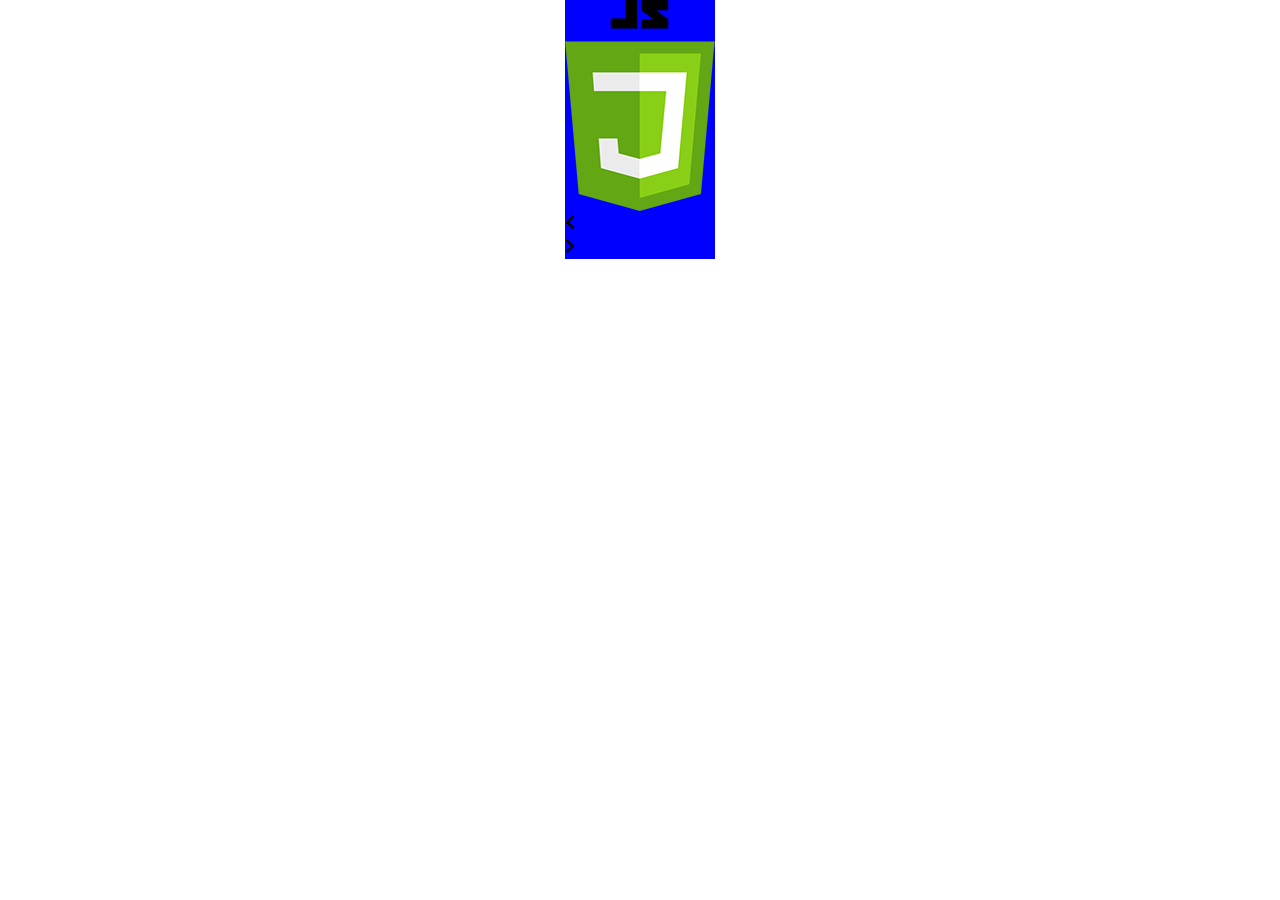
==== simple-gallery/index.html @ 3da09f0b "Inline styling" ====
<!DOCTYPE html>
<html lang="en">

<head>
    <meta charset="UTF-8">
    <meta name="viewport" content="width=device-width, initial-scale=1.0">
    <meta http-equiv="X-UA-Compatible" content="ie=edge">
    <title>WebFlow</title>
    <link rel="stylesheet" href="https://use.fontawesome.com/releases/v5.3.1/css/all.css" integrity="sha384-mzrmE5qonljUremFsqc01SB46JvROS7bZs3IO2EmfFsd15uHvIt+Y8vEf7N7fWAU"
        crossorigin="anonymous">
    <link rel="stylesheet" href="css/reboot.css">
    <link rel="stylesheet" href="css/style.css">
</head>

<body>

         <div id="gallery" class="gallery-container">
             <div  class="gallery">
                 <img src="img/javascript.png" alt="">
                 <div class="gallery-controls">
                     <div class="left-arrow"><i class="fas fa-chevron-left"></i></div>
                     <div class="right-arrow"><i class="fas fa-chevron-right"></i></div>
    
                 </div>
             </div>
         </div>

    <script src="js/main.js"></script>
</body>

</html>
---- simple-gallery/css/reboot.css ----
/*! normalize.scss v0.1.0 | MIT License | based on git.io/normalize */
/**
 * 1. Set default font family to sans-serif.
 * 2. Prevent iOS text size adjust after orientation change, without disabling
 *    user zoom.
 */
html {
  font-family: sans-serif;
  /* 1 */
  -ms-text-size-adjust: 100%;
  /* 2 */
  -webkit-text-size-adjust: 100%;
  /* 2 */
}

/**
 * Remove default margin.
 */
body {
  margin: 0;
}

/* HTML5 display definitions
   ========================================================================== */
/**
 * Correct `block` display not defined for any HTML5 element in IE 8/9.
 * Correct `block` display not defined for `details` or `summary` in IE 10/11
 * and Firefox.
 * Correct `block` display not defined for `main` in IE 11.
 */
article,
aside,
details,
figcaption,
figure,
footer,
header,
hgroup,
main,
menu,
nav,
section,
summary {
  display: block;
}

/**
 * 1. Correct `inline-block` display not defined in IE 8/9.
 * 2. Normalize vertical alignment of `progress` in Chrome, Firefox, and Opera.
 */
audio,
canvas,
progress,
video {
  display: inline-block;
  /* 1 */
  vertical-align: baseline;
  /* 2 */
}

/**
 * Prevent modern browsers from displaying `audio` without controls.
 * Remove excess height in iOS 5 devices.
 */
audio:not([controls]) {
  display: none;
  height: 0;
}

/**
 * Address `[hidden]` styling not present in IE 8/9/10.
 * Hide the `template` element in IE 8/9/11, Safari, and Firefox < 22.
 */
[hidden],
template {
  display: none;
}

/* Links
   ========================================================================== */
/**
 * Remove the gray background color from active links in IE 10.
 */
a {
  background-color: transparent;
}

/**
 * Improve readability when focused and also mouse hovered in all browsers.
 */
a:active,
a:hover {
  outline: 0;
}

/* Text-level semantics
   ========================================================================== */
/**
 * Address styling not present in IE 8/9/10/11, Safari, and Chrome.
 */
abbr[title] {
  border-bottom: 1px dotted;
}

/**
 * Address style set to `bolder` in Firefox 4+, Safari, and Chrome.
 */
b,
strong {
  font-weight: bold;
}

/**
 * Address styling not present in Safari and Chrome.
 */
dfn {
  font-style: italic;
}

/**
 * Address variable `h1` font-size and margin within `section` and `article`
 * contexts in Firefox 4+, Safari, and Chrome.
 */
h1 {
  font-size: 2em;
  margin: 0.67em 0;
}

/**
 * Address styling not present in IE 8/9.
 */
mark {
  background: #ff0;
  color: #000;
}

/**
 * Address inconsistent and variable font size in all browsers.
 */
small {
  font-size: 80%;
}

/**
 * Prevent `sub` and `sup` affecting `line-height` in all browsers.
 */
sub,
sup {
  font-size: 75%;
  line-height: 0;
  position: relative;
  vertical-align: baseline;
}

sup {
  top: -0.5em;
}

sub {
  bottom: -0.25em;
}

/* Embedded content
   ========================================================================== */
/**
 * Remove border when inside `a` element in IE 8/9/10.
 */
img {
  border: 0;
}

/**
 * Correct overflow not hidden in IE 9/10/11.
 */
svg:not(:root) {
  overflow: hidden;
}

/* Grouping content
   ========================================================================== */
/**
 * Address margin not present in IE 8/9 and Safari.
 */
figure {
  margin: 1em 40px;
}

/**
 * Address differences between Firefox and other browsers.
 */
hr {
  -moz-box-sizing: content-box;
  box-sizing: content-box;
  height: 0;
}

/**
 * Contain overflow in all browsers.
 */
pre {
  overflow: auto;
}

/**
 * Address odd `em`-unit font size rendering in all browsers.
 */
code,
kbd,
pre,
samp {
  font-family: monospace, monospace;
  font-size: 1em;
}

/* Forms
   ========================================================================== */
/**
 * Known limitation: by default, Chrome and Safari on OS X allow very limited
 * styling of `select`, unless a `border` property is set.
 */
/**
 * 1. Correct color not being inherited.
 *    Known issue: affects color of disabled elements.
 * 2. Correct font properties not being inherited.
 * 3. Address margins set differently in Firefox 4+, Safari, and Chrome.
 */
button,
input,
optgroup,
select,
textarea {
  color: inherit;
  /* 1 */
  font: inherit;
  /* 2 */
  margin: 0;
  /* 3 */
}

/**
 * Address `overflow` set to `hidden` in IE 8/9/10/11.
 */
button {
  overflow: visible;
}

/**
 * Address inconsistent `text-transform` inheritance for `button` and `select`.
 * All other form control elements do not inherit `text-transform` values.
 * Correct `button` style inheritance in Firefox, IE 8/9/10/11, and Opera.
 * Correct `select` style inheritance in Firefox.
 */
button,
select {
  text-transform: none;
}

/**
 * 1. Avoid the WebKit bug in Android 4.0.* where (2) destroys native `audio`
 *    and `video` controls.
 * 2. Correct inability to style clickable `input` types in iOS.
 * 3. Improve usability and consistency of cursor style between image-type
 *    `input` and others.
 */
button,
html input[type="button"],
input[type="reset"],
input[type="submit"] {
  -webkit-appearance: button;
  /* 2 */
  cursor: pointer;
  /* 3 */
}

/**
 * Re-set default cursor for disabled elements.
 */
button[disabled],
html input[disabled] {
  cursor: default;
}

/**
 * Remove inner padding and border in Firefox 4+.
 */
button::-moz-focus-inner,
input::-moz-focus-inner {
  border: 0;
  padding: 0;
}

/**
 * Address Firefox 4+ setting `line-height` on `input` using `!important` in
 * the UA stylesheet.
 */
input {
  line-height: normal;
}

/**
 * It's recommended that you don't attempt to style these elements.
 * Firefox's implementation doesn't respect box-sizing, padding, or width.
 *
 * 1. Address box sizing set to `content-box` in IE 8/9/10.
 * 2. Remove excess padding in IE 8/9/10.
 */
input[type="checkbox"],
input[type="radio"] {
  box-sizing: border-box;
  /* 1 */
  padding: 0;
  /* 2 */
}

/**
 * Fix the cursor style for Chrome's increment/decrement buttons. For certain
 * `font-size` values of the `input`, it causes the cursor style of the
 * decrement button to change from `default` to `text`.
 */
input[type="number"]::-webkit-inner-spin-button,
input[type="number"]::-webkit-outer-spin-button {
  height: auto;
}

/**
 * 1. Address `appearance` set to `searchfield` in Safari and Chrome.
 * 2. Address `box-sizing` set to `border-box` in Safari and Chrome
 *    (include `-moz` to future-proof).
 */
input[type="search"] {
  -webkit-appearance: textfield;
  /* 1 */
  -moz-box-sizing: content-box;
  -webkit-box-sizing: content-box;
  /* 2 */
  box-sizing: content-box;
}

/**
 * Remove inner padding and search cancel button in Safari and Chrome on OS X.
 * Safari (but not Chrome) clips the cancel button when the search input has
 * padding (and `textfield` appearance).
 */
input[type="search"]::-webkit-search-cancel-button,
input[type="search"]::-webkit-search-decoration {
  -webkit-appearance: none;
}

/**
 * Define consistent border, margin, and padding.
 */
fieldset {
  border: 1px solid #c0c0c0;
  margin: 0 2px;
  padding: 0.35em 0.625em 0.75em;
}

/**
 * 1. Correct `color` not being inherited in IE 8/9/10/11.
 * 2. Remove padding so people aren't caught out if they zero out fieldsets.
 */
legend {
  border: 0;
  /* 1 */
  padding: 0;
  /* 2 */
}

/**
 * Remove default vertical scrollbar in IE 8/9/10/11.
 */
textarea {
  overflow: auto;
}

/**
 * Don't inherit the `font-weight` (applied by a rule above).
 * NOTE: the default cannot safely be changed in Chrome and Safari on OS X.
 */
optgroup {
  font-weight: bold;
}

/* Tables
   ========================================================================== */
/**
 * Remove most spacing between table cells.
 */
table {
  border-collapse: collapse;
  border-spacing: 0;
}

td,
th {
  padding: 0;
}

/**
 * ENGINE
 * v0.2 | 20150615
 * License: none (public domain)
 */
*,
*:after,
*:before {
  box-sizing: border-box;
  outline: none;
}

html,
body,
div,
span,
applet,
object,
iframe,
h1,
h2,
h3,
h4,
h5,
h6,
p,
blockquote,
pre,
a,
abbr,
acronym,
address,
big,
cite,
code,
del,
dfn,
em,
img,
ins,
kbd,
q,
s,
samp,
small,
strike,
strong,
sub,
sup,
tt,
var,
b,
u,
i,
center,
dl,
dt,
dd,
ol,
ul,
li,
fieldset,
form,
label,
legend,
table,
caption,
tbody,
tfoot,
thead,
tr,
th,
td,
article,
aside,
canvas,
details,
embed,
figure,
figcaption,
footer,
header,
hgroup,
menu,
nav,
output,
ruby,
section,
summary,
time,
mark,
audio,
video {
  font: inherit;
  font-size: 100%;
  margin: 0;
  padding: 0;
  vertical-align: baseline;
  border: 0;
}

article,
aside,
details,
figcaption,
figure,
footer,
header,
hgroup,
menu,
nav,
section {
  display: block;
}

body {
  line-height: 1;
}

img {
  vertical-align: middle;
}

ol,
ul {
  list-style: none;
}

blockquote,
q {
  quotes: none;
}

blockquote:before, blockquote:after,
q:before,
q:after {
  content: '';
  content: none;
}

sub,
sup {
  font-size: 75%;
  line-height: 0;
  position: relative;
  vertical-align: baseline;
}

sup {
  top: -.5em;
}

sub {
  bottom: -.25em;
}

table {
  border-spacing: 0;
  border-collapse: collapse;
}

input,
textarea,
button {
  font-family: inhert;
  font-size: inherit;
  color: inherit;
}

select {
  text-indent: .01px;
  text-overflow: '';
  border: 0;
  border-radius: 0;
  -webkit-appearance: none;
  -moz-appearance: none;
}

select::-ms-expand {
  display: none;
}

code,
pre {
  font-family: monospace, monospace;
  font-size: 1em;
}

body {
  font-family: -apple-system, BlinkMacSystemFont, "Segoe UI", Roboto, "Helvetica Neue", Arial, sans-serif, "Apple Color Emoji", "Segoe UI Emoji", "Segoe UI Symbol";
  font-weight: 400;
  line-height: 1.5;
  font-size: 100%;
}

/* ==========================================================================
   UTILITY CLASSES
   ========================================================================== */

/*
 * Hide visually and from screen readers
 */

 .hidden {
  display: none !important;
}

/*
* Hide only visually, but have it available for screen readers:
* https://snook.ca/archives/html_and_css/hiding-content-for-accessibility
*
* 1. For long content, line feeds are not interpreted as spaces and small width
*    causes content to wrap 1 word per line:
*    https://medium.com/@jessebeach/beware-smushed-off-screen-accessible-text-5952a4c2cbfe
*/

.visuallyhidden {
  border: 0;
  clip: rect(0 0 0 0);
  height: 1px;
  margin: -1px;
  overflow: hidden;
  padding: 0;
  position: absolute;
  width: 1px;
  white-space: nowrap; /* 1 */
}

/*
* Extends the .visuallyhidden class to allow the element
* to be focusable when navigated to via the keyboard:
* https://www.drupal.org/node/897638
*/

.visuallyhidden.focusable:active,
.visuallyhidden.focusable:focus {
  clip: auto;
  height: auto;
  margin: 0;
  overflow: visible;
  position: static;
  width: auto;
  white-space: inherit;
}

/*
* Hide visually and from screen readers, but maintain layout
*/

.invisible {
  visibility: hidden;
}

/*
* Clearfix: contain floats
*
* For modern browsers
* 1. The space content is one way to avoid an Opera bug when the
*    `contenteditable` attribute is included anywhere else in the document.
*    Otherwise it causes space to appear at the top and bottom of elements
*    that receive the `clearfix` class.
* 2. The use of `table` rather than `block` is only necessary if using
*    `:before` to contain the top-margins of child elements.
*/

.clearfix:before,
.clearfix:after {
  content: " "; /* 1 */
  display: table; /* 2 */
}

.clearfix:after {
  clear: both;
}
---- simple-gallery/css/style.css ----
body {
  font-family: -apple-system, BlinkMacSystemFont, "Segoe UI", Roboto, "Helvetica Neue", Arial, sans-serif, "Apple Color Emoji", "Segoe UI Emoji", "Segoe UI Symbol";
  font-weight: 400;
  line-height: 1.5;
  font-size: 100%;
}

/* Positioning Your Component container class */
.gallery-container{
  /* margin: 5rem auto; */
  display: flex;
  flex-direction: column;
  justify-content: center;
  align-items: center;

}
.red{
  background: tomato;
}
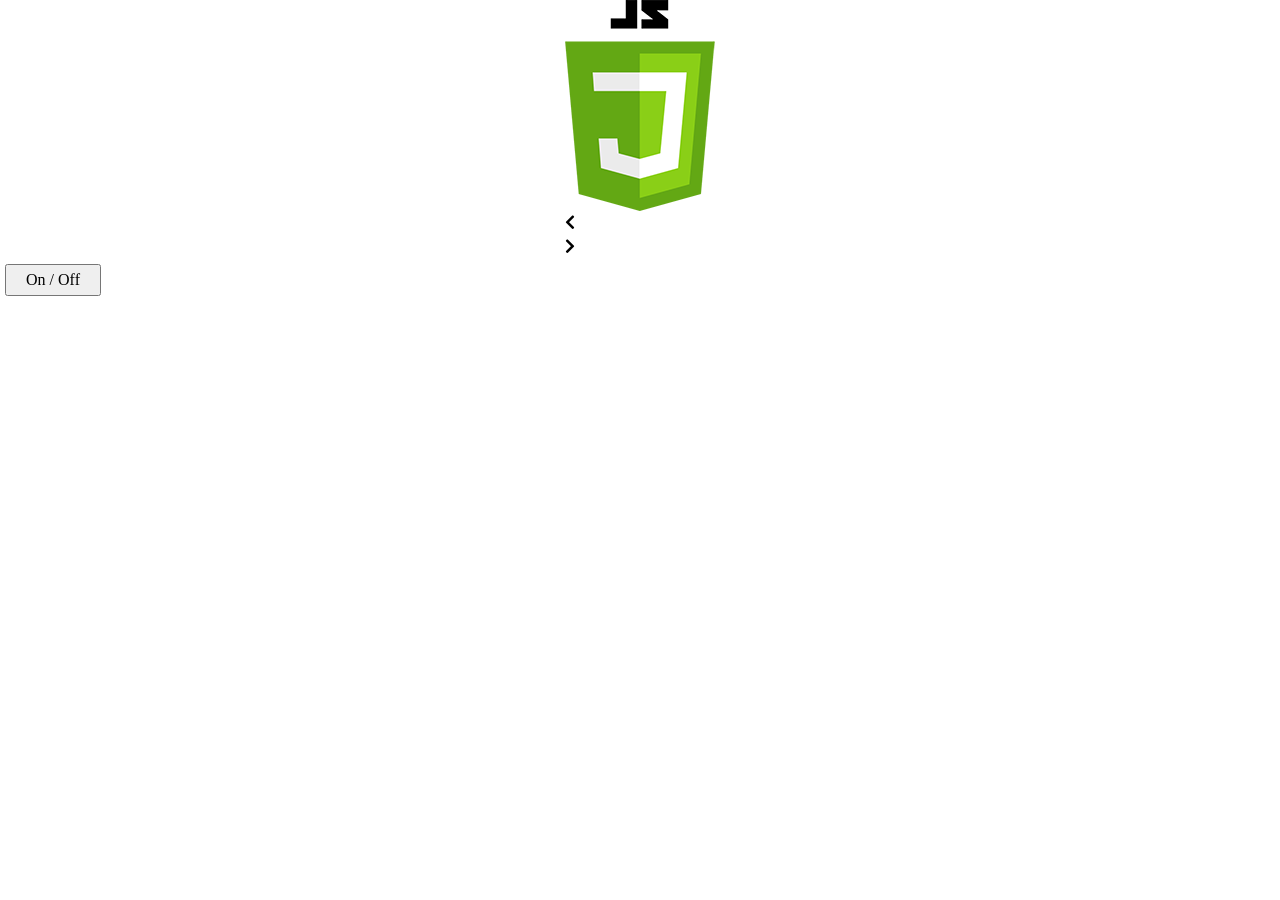
==== commit e238d98b: "on/off toggle button" ====
--- a/simple-gallery/index.html
+++ b/simple-gallery/index.html
@@ -16,14 +16,16 @@
 
          <div id="gallery" class="gallery-container">
              <div  class="gallery">
-                 <img src="img/javascript.png" alt="">
+                 <div class="imageClass "><img src="img/javascript.png" alt=""></div>
                  <div class="gallery-controls">
                      <div class="left-arrow"><i class="fas fa-chevron-left"></i></div>
                      <div class="right-arrow"><i class="fas fa-chevron-right"></i></div>
     
                  </div>
+                 
              </div>
          </div>
+         <button class="onOffButton">On / Off</button>
 
     <script src="js/main.js"></script>
 </body>
--- a/simple-gallery/css/style.css
+++ b/simple-gallery/css/style.css
@@ -16,4 +16,9 @@
 }
 .red{
   background: tomato;
+}
+button{
+  width: 6rem;
+  height: 2rem;;
+  margin: 5px;
 }
